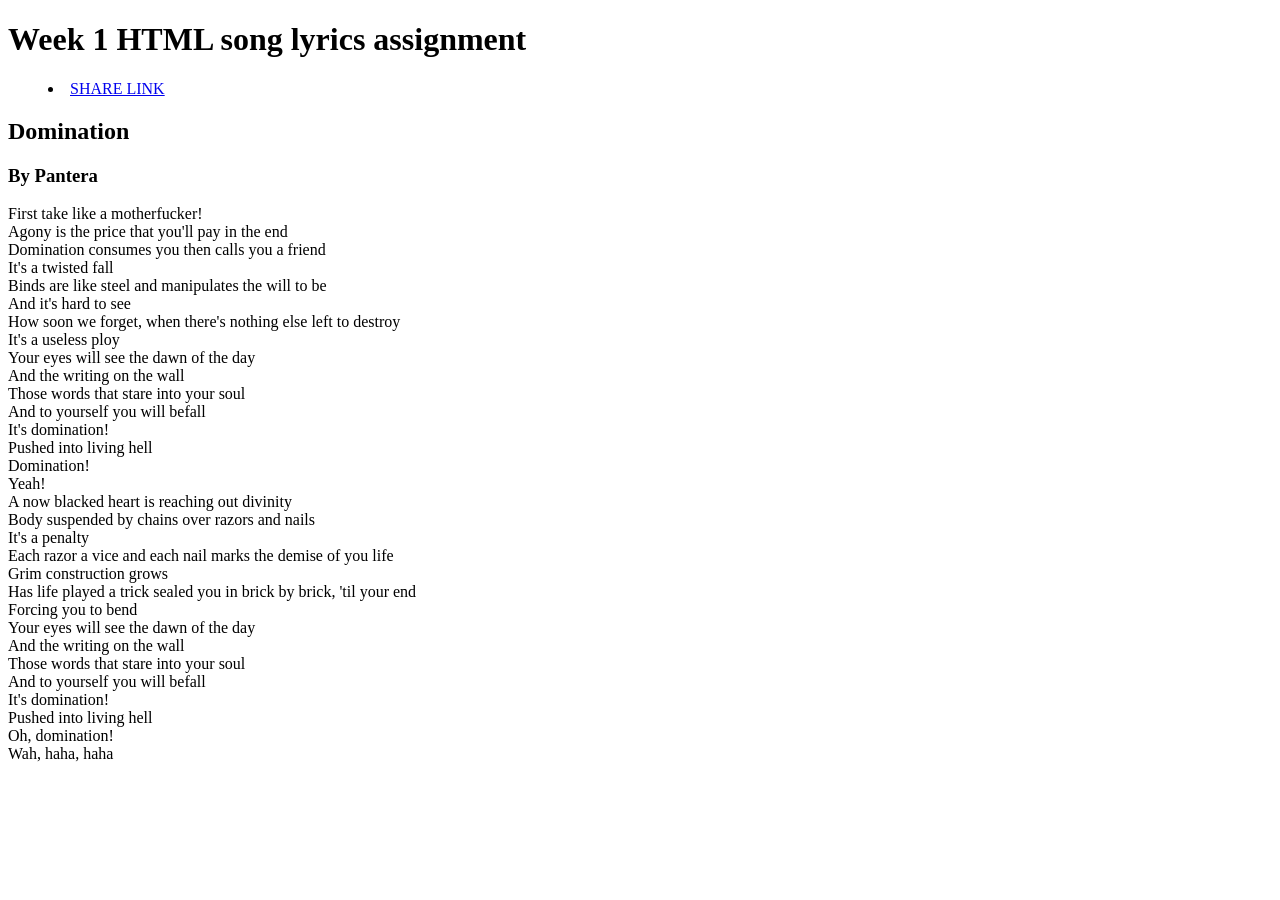
==== assignment-1/index.html @ 252e7380 "cpmmit att 3" ====
﻿<!DOCTYPE html>
<html lang="en">
    <head>
    <!-- Metadata -->
        <meta charset="utf-8" />
        <meta name="viewport" content="width=device-width, initial-scale=1" />
        <title>Domination by Pantera</title>
        <meta name="description" content="Domination by Pantera song lyrics" />
        <meta name="robots" content="nofollow, noindex" />
     </head>
     <body>
        <header>
            <h1>Week 1 HTML song lyrics assignment</h1>
            <nav>
                <menu>
                    <li>
                        <a href="assignment1.html">SHARE LINK</a>
                    </li>
                </menu>
            </nav>
          </header>
          <main>
              <section>
                  <h2>Domination</h2>
                      <h3>By Pantera</h3>
                </section>
    <!--the lyrics themselves go here starting from now!-->
              <section>
                  <p>First take like a motherfucker! <br />
                  Agony is the price that you'll pay in the end <br />
                  Domination consumes you then calls you a friend <br />
                  It's a twisted fall <br />
                  Binds are like steel and manipulates the will to be <br />
                  And it's hard to see <br />
                  How soon we forget, when there's nothing else left to destroy <br />
                  It's a useless ploy <br />
                  Your eyes will see the dawn of the day <br />
                  And the writing on the wall <br />
                  Those words that stare into your soul <br />
                  And to yourself you will befall <br />
                  It's domination! <br />
                  Pushed into living hell <br />
                  Domination! <br />
                  Yeah! <br />
                  A now blacked heart is reaching out divinity <br />
                  Body suspended by chains over razors and nails <br />
                  It's a penalty <br />
                  Each razor a vice and each nail marks the demise of you life <br />
                  Grim construction grows <br />
                  Has life played a trick sealed you in brick by brick, 'til your end <br />
                  Forcing you to bend <br />
                  Your eyes will see the dawn of the day <br />
                  And the writing on the wall <br />
                  Those words that stare into your soul <br />
                  And to yourself you will befall <br />
                  It's domination! <br />
                  Pushed into living hell <br />
                  Oh, domination! <br />
                  Wah, haha, haha</p>
              </section>
           </main>
     </body>
</html>
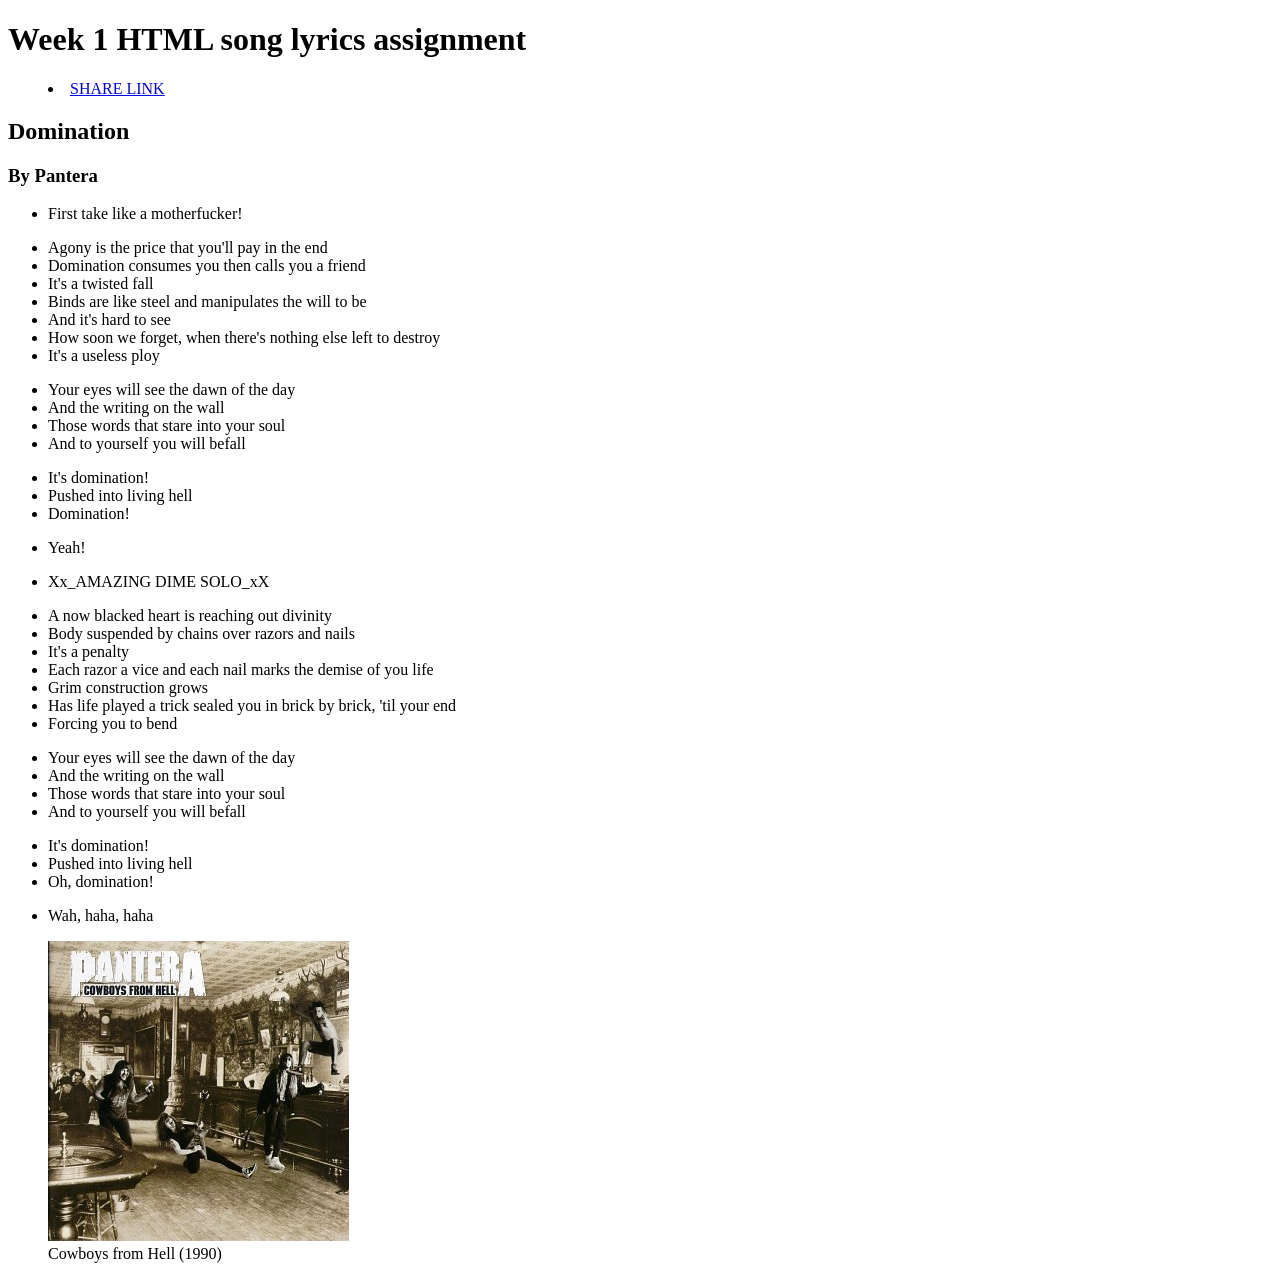
==== commit a2f179ad: "added album cover image" ====
--- a/assignment-1/index.html
+++ b/assignment-1/index.html
@@ -7,6 +7,7 @@
         <title>Domination by Pantera</title>
         <meta name="description" content="Domination by Pantera song lyrics" />
         <meta name="robots" content="nofollow, noindex" />
+   <!-- the header starts here-->
      </head>
      <body>
         <header>
@@ -26,37 +27,70 @@
                 </section>
     <!--the lyrics themselves go here starting from now!-->
               <section>
-                  <p>First take like a motherfucker! <br />
-                  Agony is the price that you'll pay in the end <br />
-                  Domination consumes you then calls you a friend <br />
-                  It's a twisted fall <br />
-                  Binds are like steel and manipulates the will to be <br />
-                  And it's hard to see <br />
-                  How soon we forget, when there's nothing else left to destroy <br />
-                  It's a useless ploy <br />
-                  Your eyes will see the dawn of the day <br />
-                  And the writing on the wall <br />
-                  Those words that stare into your soul <br />
-                  And to yourself you will befall <br />
-                  It's domination! <br />
-                  Pushed into living hell <br />
-                  Domination! <br />
-                  Yeah! <br />
-                  A now blacked heart is reaching out divinity <br />
-                  Body suspended by chains over razors and nails <br />
-                  It's a penalty <br />
-                  Each razor a vice and each nail marks the demise of you life <br />
-                  Grim construction grows <br />
-                  Has life played a trick sealed you in brick by brick, 'til your end <br />
-                  Forcing you to bend <br />
-                  Your eyes will see the dawn of the day <br />
-                  And the writing on the wall <br />
-                  Those words that stare into your soul <br />
-                  And to yourself you will befall <br />
-                  It's domination! <br />
-                  Pushed into living hell <br />
-                  Oh, domination! <br />
-                  Wah, haha, haha</p>
+                  <div>
+                      <ul>
+                          <li> First take like a motherfucker!</li>
+                      </ul>
+                      <ul>
+                          <li> Agony is the price that you'll pay in the end </li>
+                          <li> Domination consumes you then calls you a friend </li>
+                          <li> It's a twisted fall </li>
+                          <li> Binds are like steel and manipulates the will to be </li>
+                          <li> And it's hard to see </li>
+                          <li> How soon we forget, when there's nothing else left to destroy </li>
+                          <li> It's a useless ploy </li>
+                      </ul>
+                      <ul>
+                          <li> Your eyes will see the dawn of the day </li>
+                          <li> And the writing on the wall </li>
+                          <li> Those words that stare into your soul </li>
+                          <li> And to yourself you will befall </li>
+                      </ul>
+                      <ul>
+                          <li> It's domination! </li>
+                          <li> Pushed into living hell </li>
+                          <li> Domination! </li>
+                      </ul>
+                      <ul>
+                          <li> Yeah! </li>
+                      </ul>
+                      <ul>
+                          <li> Xx_AMAZING DIME SOLO_xX </li>
+                      </ul>
+                      <ul>
+                          <li> A now blacked heart is reaching out divinity </li>
+                          <li> Body suspended by chains over razors and nails </li>
+                          <li> It's a penalty </li>
+                          <li> Each razor a vice and each nail marks the demise of you life </li>
+                          <li> Grim construction grows </li>
+                          <li> Has life played a trick sealed you in brick by brick, 'til your end </li>
+                          <li> Forcing you to bend </li>
+                      </ul>
+                      <ul>
+                          <li> Your eyes will see the dawn of the day </li>
+                          <li> And the writing on the wall </li>
+                          <li> Those words that stare into your soul </li>
+                          <li> And to yourself you will befall </li>
+                      </ul>
+                      <ul>
+                          <li> It's domination! </li>
+                          <li> Pushed into living hell </li>
+                          <li> Oh, domination! </li>
+                      </ul>
+                      <ul>
+                          <li>Wah, haha, haha</li>
+                      </ul>
+                  </div>
+              </section>
+<!--Here comes the album cover image insertion-->
+                <div>
+                    <figure>
+                        <img src="./img/pantera.jpg" alt="Pantera Cowboys from Hell album cover" />
+                        <figcaption>Cowboys from Hell (1990)</figcaption>
+                    </figure>
+                </div>
+              <section>
+
               </section>
            </main>
      </body>
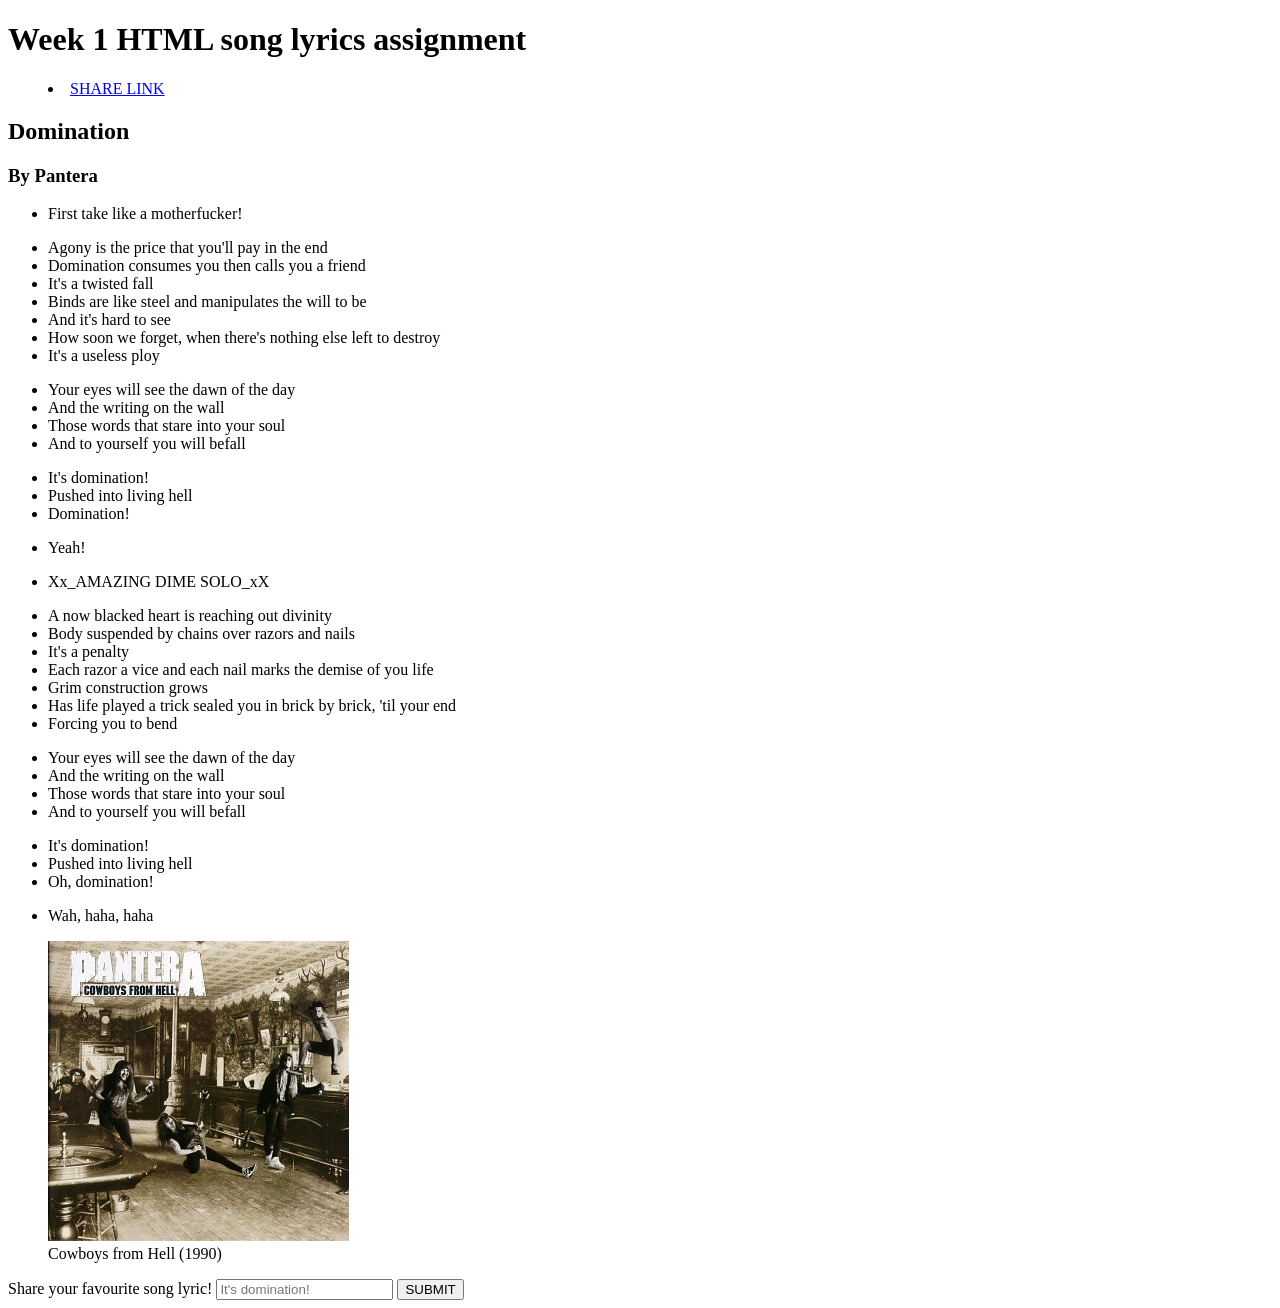
==== commit a4a17c31: "added interactive form" ====
--- a/assignment-1/index.html
+++ b/assignment-1/index.html
@@ -89,8 +89,13 @@
                         <figcaption>Cowboys from Hell (1990)</figcaption>
                     </figure>
                 </div>
+<!--Interactive section where user can do something-->
               <section>
-
+                  <form>
+                      <label for="user-favourite-lyric">Share your favourite song lyric! </label>
+                      <input type="text" id="user-favourite-lyric" name="user-favourite-lyric" placeholder="It's domination!">
+                      <button type="button">SUBMIT</button>
+                  </form>
               </section>
            </main>
      </body>
